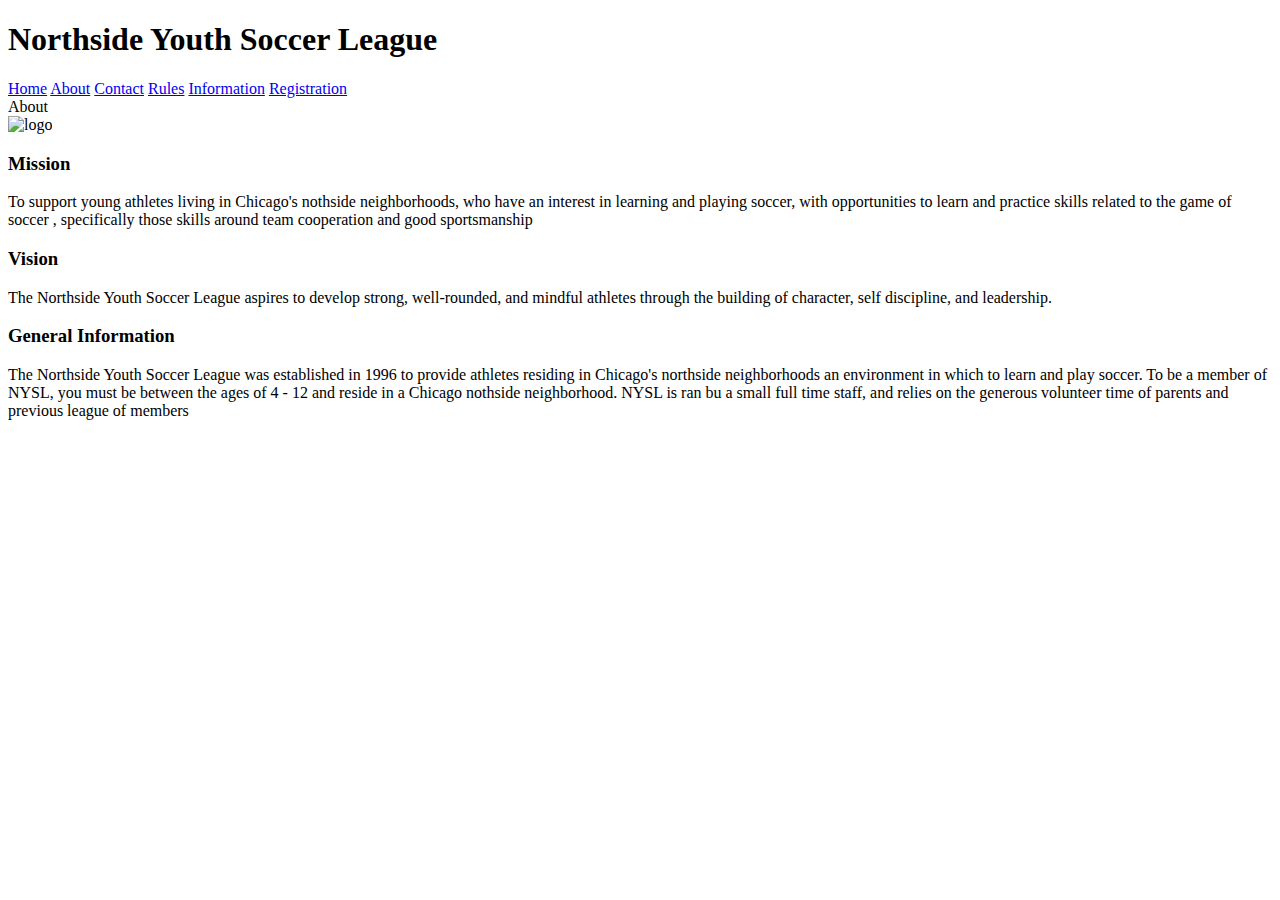
==== about.html @ 42069975 "fist commit" ====
<!DOCTYPE html>
<html lang="en">
<head>
    <meta charset="utf-8">
    <title>About</title>
    <link rel="stylesheet" href="/estilos/nysl_3.css">
</head>

<body>
    <header>
        <h1>Northside Youth Soccer League</h1>

        <div class="menu">
            <a href="/proyecto/index.html">Home</a>
            <a href="about.html" class=class_a_ref>About</a>
            <a href="/proyecto/contact.html">Contact</a>
            <a href="/proyecto/rules.html">Rules</a>
            <a href="/proyecto/game_info.html">Information</a>
             <a href="/proyecto/registration.html">Registration</a>
        </div>
        <div class="cont_imagen1"> </div>

    </header>
        <div class="up_events">About</div>
        <div class="imgLogo">

            <img class="logo" src="/imagenes/nysl_logo.png" alt="logo">

        </div>

        <div class="calendar">
           
            <div class="interline">
               
                <h3>Mission</h3>
                <p>To support young athletes living in Chicago's nothside neighborhoods, who have an interest in learning and playing soccer, with opportunities to learn and practice skills related to the game of soccer , specifically those skills around team cooperation and good sportsmanship</p>
                <h3>Vision</h3>
                <p>The Northside Youth Soccer League aspires to develop strong, well-rounded, and mindful athletes through the building of character, self discipline, and leadership.</p>
                <h3>General Information</h3>
                <p>The Northside Youth Soccer League was established in 1996 to provide athletes residing in Chicago's northside neighborhoods an environment in which to learn and play soccer. To be a member of NYSL, you must be between the ages of 4 - 12 and reside in a Chicago nothside neighborhood. NYSL is ran bu a small full time staff, and relies on the generous volunteer time of parents and previous league of members</p>
            </div>
        </div>
    
</body>
</html>
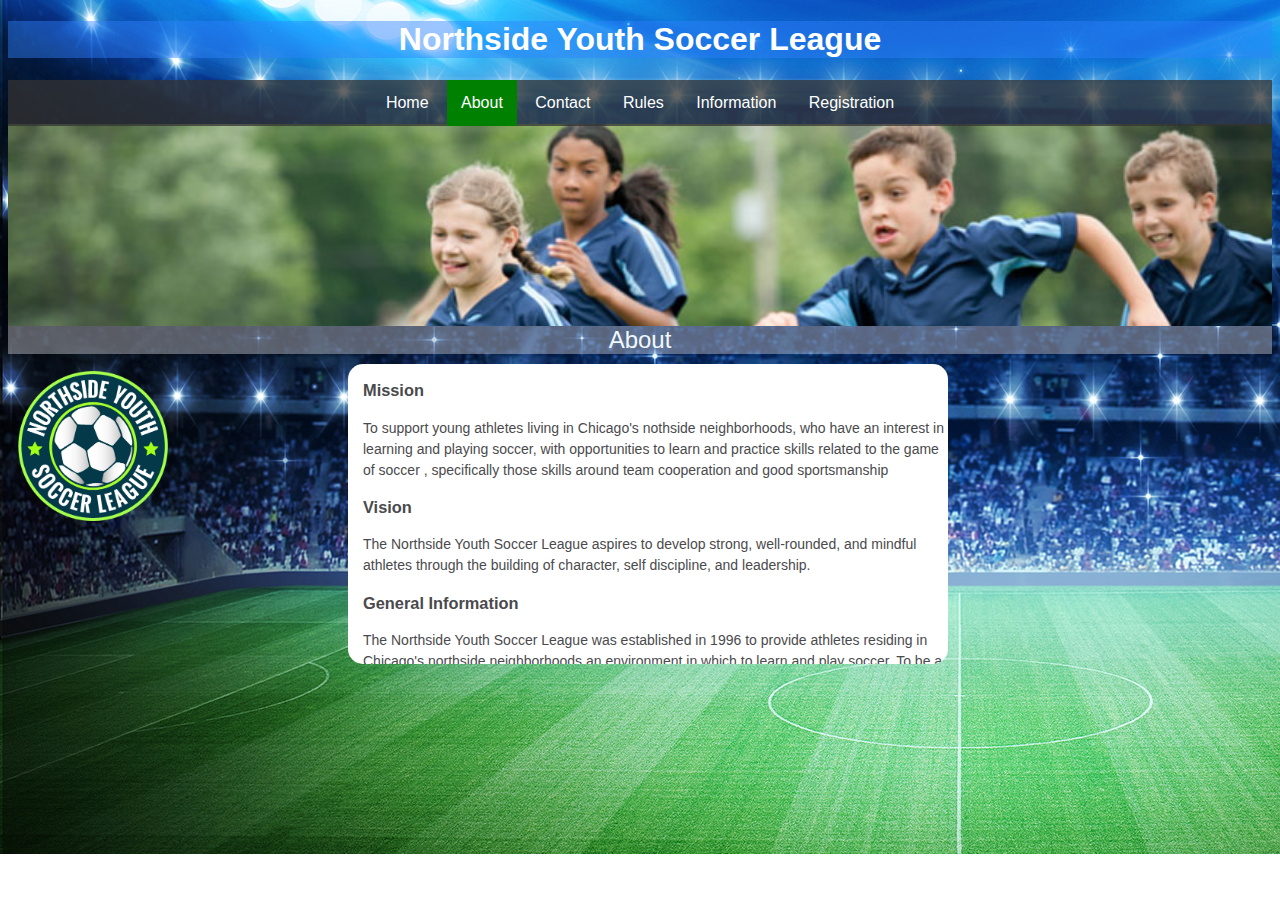
==== commit 33d98138: "done" ====
--- a/about.html
+++ b/about.html
@@ -11,36 +11,36 @@
         <h1>Northside Youth Soccer League</h1>
 
         <div class="menu">
-            <a href="/proyecto/index.html">Home</a>
-            <a href="about.html" class=class_a_ref>About</a>
-            <a href="/proyecto/contact.html">Contact</a>
-            <a href="/proyecto/rules.html">Rules</a>
-            <a href="/proyecto/game_info.html">Information</a>
-             <a href="/proyecto/registration.html">Registration</a>
+            <a href="/index.html">Home</a>
+            <a href="#" class=class_a_ref>About</a>
+            <a href="/contact.html">Contact</a>
+            <a href="/rules.html">Rules</a>
+            <a href="/game_info.html">Information</a>
+            <a href="/registration.html">Registration</a>
         </div>
         <div class="cont_imagen1"> </div>
 
     </header>
-        <div class="up_events">About</div>
-        <div class="imgLogo">
+    <div class="titulo_encabezado">About</div>
+    <div class="imgLogo">
 
-            <img class="logo" src="/imagenes/nysl_logo.png" alt="logo">
+        <img class="logo" src="/imagenes/nysl_logo.png" alt="logo">
 
+    </div>
+
+    <div class="calendar">
+
+        <div class="interline">
+
+            <h3>Mission</h3>
+            <p>To support young athletes living in Chicago's nothside neighborhoods, who have an interest in learning and playing soccer, with opportunities to learn and practice skills related to the game of soccer , specifically those skills around team cooperation and good sportsmanship</p>
+            <h3>Vision</h3>
+            <p>The Northside Youth Soccer League aspires to develop strong, well-rounded, and mindful athletes through the building of character, self discipline, and leadership.</p>
+            <h3>General Information</h3>
+            <p>The Northside Youth Soccer League was established in 1996 to provide athletes residing in Chicago's northside neighborhoods an environment in which to learn and play soccer. To be a member of NYSL, you must be between the ages of 4 - 12 and reside in a Chicago nothside neighborhood. NYSL is ran bu a small full time staff, and relies on the generous volunteer time of parents and previous league of members</p>
         </div>
+    </div>
 
-        <div class="calendar">
-           
-            <div class="interline">
-               
-                <h3>Mission</h3>
-                <p>To support young athletes living in Chicago's nothside neighborhoods, who have an interest in learning and playing soccer, with opportunities to learn and practice skills related to the game of soccer , specifically those skills around team cooperation and good sportsmanship</p>
-                <h3>Vision</h3>
-                <p>The Northside Youth Soccer League aspires to develop strong, well-rounded, and mindful athletes through the building of character, self discipline, and leadership.</p>
-                <h3>General Information</h3>
-                <p>The Northside Youth Soccer League was established in 1996 to provide athletes residing in Chicago's northside neighborhoods an environment in which to learn and play soccer. To be a member of NYSL, you must be between the ages of 4 - 12 and reside in a Chicago nothside neighborhood. NYSL is ran bu a small full time staff, and relies on the generous volunteer time of parents and previous league of members</p>
-            </div>
-        </div>
-    
 </body>
 </html>
 
--- a/estilos/nysl_3.css
+++ b/estilos/nysl_3.css
@@ -0,0 +1,366 @@
+body {
+    background: url(/imagenes/camp_futbol_background.jpg);
+    background-repeat: no-repeat;
+    background-attachment: fixed;
+}
+
+
+
+h1 {
+    background: #2f81ff70;
+    color: white;
+    font-family: sans-serif;
+}
+
+header {
+    text-align: center;
+    font-family: Montserrat, Sans-serif;
+    background: url(/imagenes/design2_image1.jpg);
+    background-repeat: no-repeat;
+    background-size: 100%;
+    background-position-y: 103px;
+}
+
+footer {
+    color: white;
+    background: #333333bd;
+    font:12px/1.4 "Helvetica Neue", Helvetica, Arial, sans-serif;
+}
+
+.cont_imagen1 {
+    background: url(/imagenes/design2_image1.jpg);
+    height: 200px;
+    width: 100%;
+    background-size: cover;
+    background-repeat: no-repeat;
+}
+
+.titulo_encabezado {
+    font-family: "Helvetica Neue", Helvetica, Arial, sans-serif;
+    text-align: center;
+    font-size: x-large;
+    font-family: Montserrat, Sans-serif;
+    background: #cecfd56e;
+    color: aliceblue;
+}
+
+img.logo {
+    height: 150px;
+    width: 150px;
+}
+
+.imgLogo {
+    display: inline-block;
+    vertical-align: top;
+    width: 25%;
+    margin: 17px 0px 0px 10px;
+}
+
+.imgLogo1 {
+    display: inline-block;
+    vertical-align: top;
+    width: 25%;
+    margin: 17px 0px 0px 10px;
+}
+
+.centrado {
+    text-align: center;
+}
+
+
+.calendar {
+    font: 14px "Helvetica Neue", Helvetica, Arial, sans-serif;
+    color: #4a4a4d;
+    display: inline-block;
+    vertical-align: top;
+    width: 600px;
+    margin: 10px;
+    background: white;
+    border-radius: 15px;
+    overflow: hidden;
+
+}
+
+.fuente-permission {
+    font: 14px "Helvetica Neue", Helvetica, Arial, sans-serif;
+    color: #4a4a4d;
+    justify-content: flex-start;
+    align-items: flex-end
+}
+
+div.menu {
+    background-color: #333333c2;
+    overflow: auto;
+    white-space: nowrap;
+    margin-left: 550px;
+    margin: auto;
+    text-align: center;
+    font: menu;
+}
+
+div.menu a {
+    display: inline-block;
+    color: white;
+    text-align: center;
+    padding: 14px;
+    text-decoration: none;
+}
+
+div.menu a:hover {
+    background-color: #777;
+}
+
+a.class_a_ref {
+    pointer-events: none;
+    cursor: default;
+    text-decoration: none;
+    background: green;
+}
+
+.encabezado {
+    text-align: center;
+    font: 20px "Helvetica Neue", Helvetica, Arial, sans-serif;
+    color: dimgrey;
+}
+
+.encab1 {
+    font: 16px "Helvetica Neue", Helvetica, Arial, sans-serif;
+    color: grey;
+    font-weight: bold;
+    font-style: italic;
+    margin-left: 20px;
+    text-align: center;
+}
+
+.encab2 {
+    font: 16px "Helvetica Neue", Helvetica, Arial, sans-serif;
+    color: grey;
+    font-style: italic;
+    text-decoration: underline;
+    margin-left: 20px;
+    text-align: center;
+}
+
+.marca_cuadro {
+    list-style-type: square;
+}
+
+.negrita {
+    font-weight: bold;
+    color: grey;
+}
+
+.marca_letra {
+
+    list-style-type: lower-latin;
+    font: 12px/1.4 "Helvetica Neue", Helvetica, Arial, sans-serif;
+    color: grey;
+}
+
+.marca_circulo {
+    list-style: circle;
+}
+
+.text_rules {
+    font: 12px/1.4 "Helvetica Neue", Helvetica, Arial, sans-serif;
+    color: grey;
+    margin: 10px;
+    overflow: auto;
+
+
+}
+
+
+table {
+    background-color: #5657672b;
+    border-collapse: collapse;
+    border-spacing: 0;
+    color: grey;
+    font: 12px/1.4 "Helvetica Neue", Helvetica, Arial, sans-serif;
+    display: inline-block;
+    vertical-align: top;
+    margin-left: 250px;
+
+}
+
+th,
+td {
+    border: 1px solid #cecfd5;
+    padding: 10px 15px;
+    vertical-align: middle;
+}
+
+thead {
+    background: #3a84df;
+    color: #fff;
+}
+
+.fuente-letra {
+    font: 12px/1.4 "Helvetica Neue", Helvetica, Arial, sans-serif;
+    color: grey;
+    font-weight: bold;
+}
+
+.fuente_info {
+    font: 12px/1.4 "Helvetica Neue", Helvetica, Arial, sans-serif;
+    color: grey;
+    display: inline-flex;
+
+}
+
+.interline {
+    line-height: 1.5em;
+    margin-left: 15px;
+    height: 200px;
+    overflow-y: auto;
+    height: 300px;
+
+}
+
+.contenedor1 {
+    background: white;
+    border-radius: 15px;
+    margin-left: 175px;
+    margin-right: 175px;
+    height: 500px;
+    margin-top: 10px;
+    overflow: auto;
+
+}
+
+.calendar_img {
+    width: 120px;
+    margin-left: 239px;
+
+}
+
+.mail_img {
+    width: 120px;
+    margin-left: 239px;
+    margin-top: 60px;
+
+}
+
+input {
+    border-radius: 5px;
+    font: 14px/1.4 "Helvetica Neue", Helvetica, Arial, sans-serif;
+    margin: 0;
+    flex-grow: 1;
+}
+
+label {
+
+    font: 14px/1.4 "Helvetica Neue", Helvetica, Arial, sans-serif;
+    color: #4a4a4d
+}
+
+legend {
+    font: 14px/1.4 "Helvetica Neue", Helvetica, Arial, sans-serif;
+    color: #4a4a4d;
+
+}
+
+
+.box1 {
+    display: flex;
+
+}
+
+.box2 {
+    flex-grow: 1;
+
+}
+
+.box3 {
+    flex-grow: 1;
+
+}
+
+.area3 {
+    text-align: center;
+}
+
+.form1 {
+    background: white;
+    border-radius: 15px;
+    display: flex;
+    flex-direction: column;
+    margin-left: 150px;
+    margin-right: 150px;
+
+}
+
+
+form {
+    margin: 50px;
+
+}
+
+.padre {
+    margin: 40px;
+}
+
+.caixeta1 {
+    display: flex;
+    margin-right: 50px;
+
+}
+
+.caixeta2 {
+    display: flex;
+
+}
+
+.submit {
+
+    height: 30px;
+    width: 100px;
+    border-radius: 15px;
+}
+
+.contenedor_mapas {
+    display: flex;
+    justify-content: space-around;
+
+}
+
+
+.texto_mapa {
+    text-align: center;
+    font: 12px/1.4 "Helvetica Neue", Helvetica, Arial, sans-serif;
+    color: grey;
+
+}
+
+.venue-map {
+    width: 300px;
+    height: 150px;
+    border-color: #80808054;
+    border-radius: 5px;
+
+}
+
+.data_table {
+    margin-left: 430px;
+}
+
+.margen {
+    margin-left: 20px;
+    margin-top: 10px;
+    text-align: center;
+}
+
+.grid1 {
+    margin: 5px;
+}
+
+.grid2 {
+    margin: 5px;
+
+}
+
+.grid3 {
+    margin: 5px;
+}
+
+
